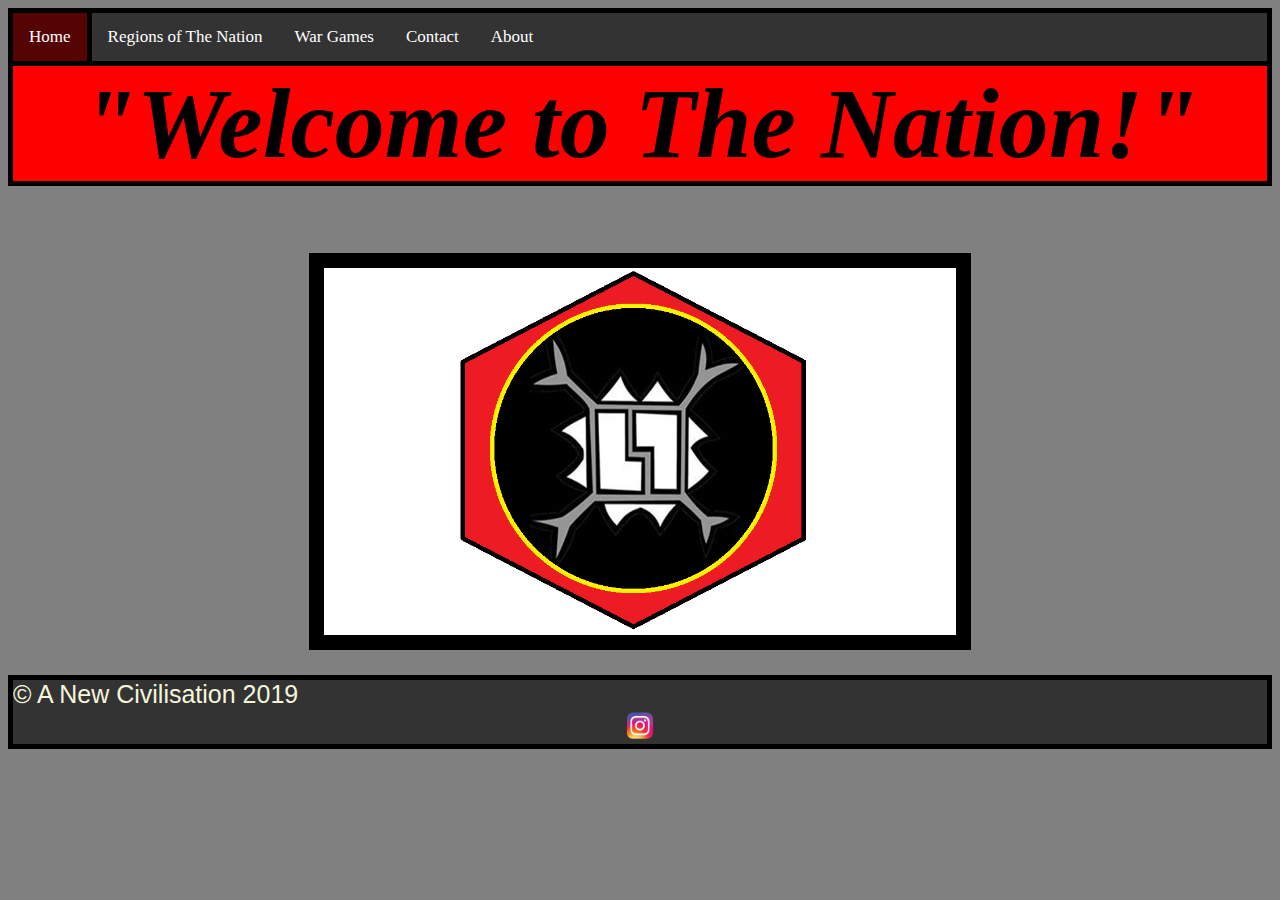
==== index.html @ b2232e6d "some reason things arnt updating" ====
<html lang="en">

<head>

    <link rel="stylesheet" href="style.css">

    <title>A New Civilisation</title>

</head>

<body>
    <div class="topnav">
        <a class="active" href="index.html">Home</a>
        <a href="Regions of The Nation.html" title="Regions of The Nation.html">Regions of The Nation</a>
        <a href="War Games.html" title="War Games.html">War Games</a>
        <a href="#contact">Contact</a>
        <a href="#about">About</a>
      </div>
    <h1 id="my-site">"Welcome to The Nation!"</h1>

    <img src="symbol.png" class="border">

    <div>
            <div>
                    <p   id="footer">&copy; A New Civilisation 2019 <a href="https://www.instagram.com/anewcivilisation/?hl=en" title="2nd.html"
                          target="_blank"> <img src="insta.png" id="social"></p> </a>
                 </div>
---- style.css ----
p {
  color: blue: font-size: 20px;
  font-family: arial, helvetica, sans-serif;
}

body {
  background-color: gray
}

/* ul { color: red;
background-color: rgb(255, 255, 255) } */

a {
  color: red;
}

#my-site {
  background-color: rgb(255, 0, 0);
  font-size: 100px;
  margin-top: 0%;
  text-align: center;
  color: rgb(0, 0, 0);
  font-variant-caps: all-petite-caps font-family: sans-serif;
  font-style: italic;
  border-width: 5px;
  border-color: black;
  border-style: solid;
}

#heading-2 {
  background-color: rgb(255, 0, 0);
  font-size: 30px;
  text-align: center;
  color: rgb(0, 0, 0);
  font-variant-caps: all-petite-caps;
  border-width: 5px;
  border-color: black;
  border-style: solid;
}

#heading-3 {
  background-clip: border-box;
  background-color: black;
  color: green;
  font-variant-caps: all-petite-caps;
  text-align: center;
}

#heading-4 {
  background-color: rgb(255, 0, 0);
  font-size: 1px;
  text-align: center;
  color: rgb(0, 0, 0);
  font-variant-caps: all-petite-caps;
  border-width: 5px;
  border-color: black;
  border-style: solid;
}

#imgs4 {
  height: 45%;
  width: 45%;
}

#Tank {
  display: flex;
}

.center, img {
  display: block;
  margin-left: auto;
  margin-right: auto;
  width: 50%;
}

.border {
  border-width: 15px;
  border-color: black;
  border-style: solid;
}

/* Add a black background color to the top navigation */

.topnav {
  background-color: #333;
  overflow: hidden;
  border-left: 5px;
  border-right: 5px;
  border-top: 5px;
  border-bottom: 0px;
  border-color: black;
  border-style: solid;
}

/* Style the links inside the navigation bar */

.topnav a {
  float: left;
  color: #f2f2f2;
  text-align: center;
  padding: 14px 16px;
  text-decoration: none;
  font-size: 17px;
}

/* Change the color of links on hover */

.topnav a:hover {
  background-color: #ddd;
  color: black;
}

/* Add a color to the active/current link */

.topnav a.active {
  background-color: rgb(85, 4, 4);
  color: white;
  border-left: 0px;
  border-right: 5px;
  border-top: 0px;
  border-bottom: 0px;
  border-color: black;
  border-style: solid;
}

p em {
  color: black
}

#footer {
  font-size: 25px;
  color: beige;
  background-color: #333;
  border-width: 5px;
  border-color: black;
  border-style: solid;
  margin-bottom: 0%;
}

.centertopnav {
  margin-left: auto;
  margin-right: auto;
  width: 50%;
}

#text1 {
  margin-left: auto;
  margin-right: auto;
  width: 50%;
}

a:link {
  color: rgb(255, 255, 255);
}

/* unvisited link */

a:visited {
  color: rgb(255, 255, 255);
}

/* visited link */

a:hover, a:focus {
  color: rgb(41, 56, 138);
}

/* mouse over or select with keyboard*/

a:active {
  color: rgb(9, 255, 0);
}

/* selected link */

#social {
  display: block;
  margin-left: auto;
  margin-right: auto;
  width: 5%;
}





#aside {
  border: 2px solid rgb(0, 0, 0);
  width: 900px;
  margin-left: 0em;
  margin-right: 0em;
  padding: 10px 10px 10px 30px;
  box-sizing: border-box;
  }

  #table1 {
 position: relative;
 top: -65px;
 left: 800px;

  }
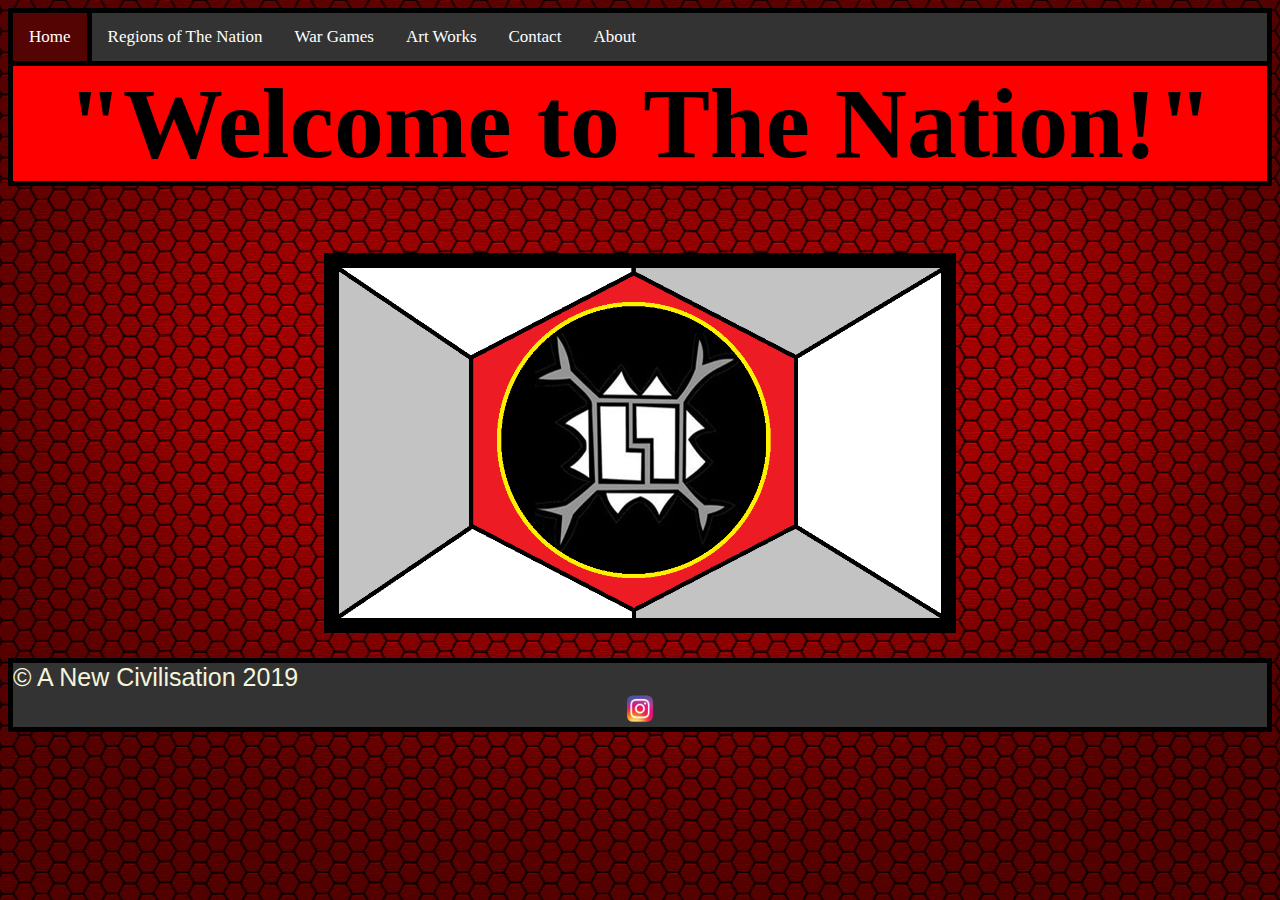
==== commit c586e6f1: "added a cool homepage background. gonna use this skill for other things now!" ====
--- a/index.html
+++ b/index.html
@@ -8,14 +8,15 @@
 
 </head>
 
-<body>
-    <div class="topnav">
-        <a class="active" href="index.html">Home</a>
-        <a href="Regions of The Nation.html" title="Regions of The Nation.html">Regions of The Nation</a>
-        <a href="War Games.html" title="War Games.html">War Games</a>
-        <a href="#contact">Contact</a>
-        <a href="#about">About</a>
-      </div>
+<body class="frontpage">
+        <div class="topnav">
+                <a class="active" href="index.html">Home</a>
+                <a href="Regions of The Nation.html" title="Regions of The Nation.html">Regions of The Nation</a>
+                <a href="War Games.html" title="War Games.html">War Games</a>
+                <a href="art.html" title="art.html">Art Works</a>
+                <a href="#contact">Contact</a>
+                <a href="#about">About</a>
+             </div>
     <h1 id="my-site">"Welcome to The Nation!"</h1>
 
     <img src="symbol.png" class="border">
--- a/style.css
+++ b/style.css
@@ -21,7 +21,7 @@
   text-align: center;
   color: rgb(0, 0, 0);
   font-variant-caps: all-petite-caps font-family: sans-serif;
-  font-style: italic;
+  font-style: bold;
   border-width: 5px;
   border-color: black;
   border-style: solid;
@@ -62,8 +62,19 @@
   width: 45%;
 }
 
+
+.imgs5 {
+  height: 50%;
+  width: 50%;
+  border-width: 15px;
+  border-color: black;
+  border-style: solid;
+}
+
+
 #Tank {
   display: flex;
+  align-items: flex-start;
 }
 
 .center, img {
@@ -90,6 +101,7 @@
   border-bottom: 0px;
   border-color: black;
   border-style: solid;
+  
 }
 
 /* Style the links inside the navigation bar */
@@ -106,8 +118,8 @@
 /* Change the color of links on hover */
 
 .topnav a:hover {
-  background-color: #ddd;
-  color: black;
+  background-color: rgb(255, 255, 255);
+  color: rgb(44, 43, 43);
 }
 
 /* Add a color to the active/current link */
@@ -180,27 +192,97 @@
   width: 5%;
 }
 
-
-
-
-
 #aside {
   border: 2px solid rgb(0, 0, 0);
   width: 900px;
   margin-left: 0em;
   margin-right: 0em;
-  padding: 10px 10px 10px 30px;
+  padding: 10px 10px 10px 10px;
   box-sizing: border-box;
-  }
-
-  #table1 {
- position: relative;
- top: -65px;
- left: 800px;
-
-  }
-
-
-  
-   
-  +}
+
+#table1 {
+  position: relative;
+  top: -65px;
+  left: 800px;
+}
+
+.image-with-caption {
+  position: relative;
+}
+
+.image-with-caption img {
+  width: 100%;
+}
+
+.image-with-caption div {
+  position: absolute;
+  bottom: 30px;
+  width: 100%;
+  text-align: center;
+}
+
+.image-with-caption p {
+  /* display: relative; */
+  margin: 0 auto;
+  background: rgb(255, 255, 255);
+  color: rgb(0, 0, 0);
+  display: inline-block;
+  padding: 0.5rem;
+}
+
+* {
+  box-sizing: border-box;
+}
+
+nav {
+  width: 100%;
+  margin-bottom: 2rem;
+  border: 2px solid orange;
+}
+
+nav a {
+  display: block;
+  padding: 0.5rem;
+  background: lightblue;
+  font-size: 1.5rem;
+  font-family: Arial, Helvetica, sans-serif;
+  color: white;
+  text-decoration: none;
+  text-align: center;
+}
+
+nav .products {
+  background-color: lightgreen;
+}
+
+nav .contact {
+  background-color: lightcoral;
+}
+
+.frontpage {
+  background-image: url("red.png");
+  background-color: #cccccc;
+  background-repeat: repeat;
+  background-position: center; /* Center the image */
+  background-repeat: no-repeat; /* Do not repeat the image */
+  background-size: cover; 
+ }
+
+ /* .pagebackground {
+  background-image: url("white.png");
+  background-color: #cccccc;
+  background-repeat: repeat;
+  background-position: center; /* Center the image */
+  background-repeat: no-repeat; /* Do not repeat the image */
+  background-size: cover;  */
+ }
+
+  #headbackground {
+  background-image: url("grey2.png");
+  background-color: #cccccc;
+  background-repeat: repeat;
+  background-position: center; /* Center the image */
+  background-repeat: no-repeat; /* Do not repeat the image */
+  background-size: cover; /*
+ }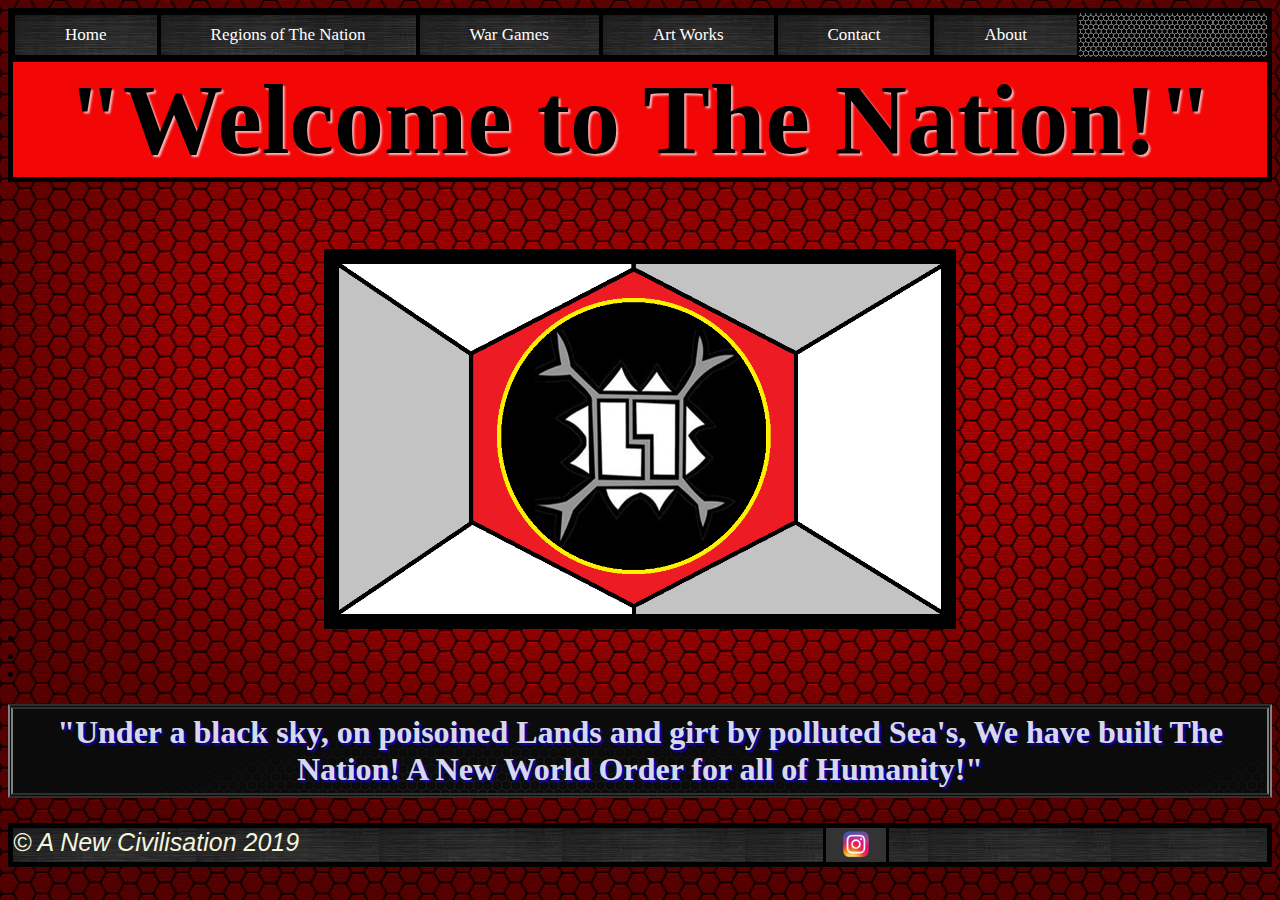
==== commit 472ddb0b: "made a better background for all pages so far, improved nav bar. added caption to home page. some ot" ====
--- a/index.html
+++ b/index.html
@@ -17,11 +17,19 @@
                 <a href="#contact">Contact</a>
                 <a href="#about">About</a>
              </div>
+             <div class="box_textshadow"> 
     <h1 id="my-site">"Welcome to The Nation!"</h1>
+</div>
 
-    <img src="symbol.png" class="border">
+    <img src="symbol.png" class="border2">
 
-    <div>
+    <li>
+    </li>
+    <li></li>
+    <li></li>
+<div class="box_textshadow1">
+ <h1 id=heading-3> "Under a black sky, on poisoined Lands and girt by polluted Sea's, We have built The Nation! A New World Order for all of Humanity!"</h1>
+</div>
             <div>
                     <p   id="footer">&copy; A New Civilisation 2019 <a href="https://www.instagram.com/anewcivilisation/?hl=en" title="2nd.html"
                           target="_blank"> <img src="insta.png" id="social"></p> </a>
--- a/style.css
+++ b/style.css
@@ -14,8 +14,17 @@
   color: red;
 }
 
+.box_textshadow {
+  text-shadow: 2px 2px 2px  rgba(255, 255, 255, 0.699); /* FF3.5+, Opera 9+, Saf1+, Chrome, IE10 */
+}
+
+.box_textshadow1 {
+  text-shadow: 2px 2px 2px  rgba(17, 0, 248, 0.781); /* FF3.5+, Opera 9+, Saf1+, Chrome, IE10 */
+}
+
+
 #my-site {
-  background-color: rgb(255, 0, 0);
+  background-color: rgb(243, 6, 6);
   font-size: 100px;
   margin-top: 0%;
   text-align: center;
@@ -25,6 +34,12 @@
   border-width: 5px;
   border-color: black;
   border-style: solid;
+  background-image: url(".png");
+
+  background-repeat: repeat;
+  background-position: center; /* Center the image */
+  background-repeat: no-repeat; /* Do not repeat the image */
+  background-size: cover;
 }
 
 #heading-2 {
@@ -41,9 +56,19 @@
 #heading-3 {
   background-clip: border-box;
   background-color: black;
-  color: green;
-  font-variant-caps: all-petite-caps;
-  text-align: center;
+  color: rgba(255, 255, 255, 0.87);
+  font-stretch: auto;
+  font-variant-caps: bold;
+  text-align: center;
+  border-width: 5px;
+  border-color: rgb(48, 47, 47) grey;
+  border-style: double;
+  padding: 5px 5px 5px 5px;
+  background-image: url("black.png");
+  box-sizing: border-box;
+  object-fit: stretch;
+  width: auto;
+  height: auto;
 }
 
 #heading-4 {
@@ -89,6 +114,12 @@
   border-color: black;
   border-style: solid;
 }
+
+.border2 {
+  border-width: 15px;
+  border-color: black;
+  border-style: solid;
+ }
 
 /* Add a black background color to the top navigation */
 
@@ -101,39 +132,81 @@
   border-bottom: 0px;
   border-color: black;
   border-style: solid;
-  
+  object-fit: center;
+  width: auto;
+  height: auto;
+  background-image: url("grey1.png");
+  box-sizing: border-box;
+  object-fit: stretch;
+  width: auto;
+  height: auto;
+   
 }
 
 /* Style the links inside the navigation bar */
 
 .topnav a {
+ 
+  display: grid;
+  grid-column-gap: 20px;
+  grid-row-gap: 20px;
   float: left;
   color: #f2f2f2;
   text-align: center;
-  padding: 14px 16px;
+  padding: 10px 50px 10px 50px;
   text-decoration: none;
-  font-size: 17px;
-}
+   font-size: 17px;
+  background-color: #333;
+  border-left: 2px;
+  border-right: 2px;
+  border-top: 2px;
+  border-bottom: 2px; 
+  border-color: black;
+  border-style: solid;
+  background-image: url("darkgrey.png");
+  box-sizing: border-box;
+  object-fit: center;
+  width: auto;
+  height: auto;
+  
+  
+  
+}
+
+
 
 /* Change the color of links on hover */
 
 .topnav a:hover {
   background-color: rgb(255, 255, 255);
-  color: rgb(44, 43, 43);
+  color: rgb(253, 93, 0);
+  border-left: 2px;
+  border-right: 2px;
+  border-top: 2px;
+  border-bottom: 2px; 
+  border-color: rgb(255, 0, 0);
+  border-style: solid;
+  text-decoration: none;
+   font-size: 18px;
+   width: auto;
+  height: auto;
 }
 
 /* Add a color to the active/current link */
 
-.topnav a.active {
+/* .topnav a.active {
   background-color: rgb(85, 4, 4);
   color: white;
-  border-left: 0px;
+  border-left: 5px;
   border-right: 5px;
-  border-top: 0px;
-  border-bottom: 0px;
-  border-color: black;
-  border-style: solid;
-}
+  border-top: 4px;
+  border-bottom: 4px;
+  border-color: black;
+  border-style: solid;
+  object-fit: center;
+  width: auto;
+  height: auto;
+} */
 
 p em {
   color: black
@@ -141,12 +214,25 @@
 
 #footer {
   font-size: 25px;
+  font-style: italic;
   color: beige;
   background-color: #333;
+
   border-width: 5px;
   border-color: black;
   border-style: solid;
   margin-bottom: 0%;
+  background-image: url("darkgrey.png");
+  display: grid;
+  grid-template-columns: [sidebar] 0.5fr
+  [main-start] 1fr
+  [main-end];
+  /* grid-template-columns: repeat(3, minmax(200px, auto)); */
+  /* grid-template-rows: repeat (3, 200px); */
+  grid-column-gap: 20px;
+  grid-row-gap: 20px;
+  
+  
 }
 
 .centertopnav {
@@ -189,7 +275,13 @@
   display: block;
   margin-left: auto;
   margin-right: auto;
-  width: 5%;
+  width: 8%;
+  border-top: 0px;
+  border-bottom: 0px;
+  border-left: 3px;
+  border-right: 3px;
+  border-color: black;
+  border-style: solid;
 }
 
 #aside {
@@ -269,20 +361,40 @@
   background-size: cover; 
  }
 
- /* .pagebackground {
-  background-image: url("white.png");
+ .pagebackground {
+  background-image: url("lightgrey.png");
   background-color: #cccccc;
   background-repeat: repeat;
-  background-position: center; /* Center the image */
-  background-repeat: no-repeat; /* Do not repeat the image */
-  background-size: cover;  */
- }
-
-  #headbackground {
+  background-position: center;  
+   background-repeat: no-repeat;
+   background-size: cover; 
+  } 
+
+  /* #headbackground {
   background-image: url("grey2.png");
   background-color: #cccccc;
   background-repeat: repeat;
-  background-position: center; /* Center the image */
-  background-repeat: no-repeat; /* Do not repeat the image */
-  background-size: cover; /*
- }+  background-position: center;  
+   background-repeat: no-repeat;  
+   background-size: cover;  */
+  } 
+
+
+ <style>
+  .parallax {
+    /* The image used */
+    background-image: url("red.png");
+  
+    /* Set a specific height */
+    height: 500px;
+  
+    /* Create the parallax scrolling effect */
+    background-attachment: fixed;
+    background-position: center;
+    background-repeat: no-repeat;
+    background-size: cover;
+  }
+ </style>
+  
+  /* <!-- Container element --> */
+ 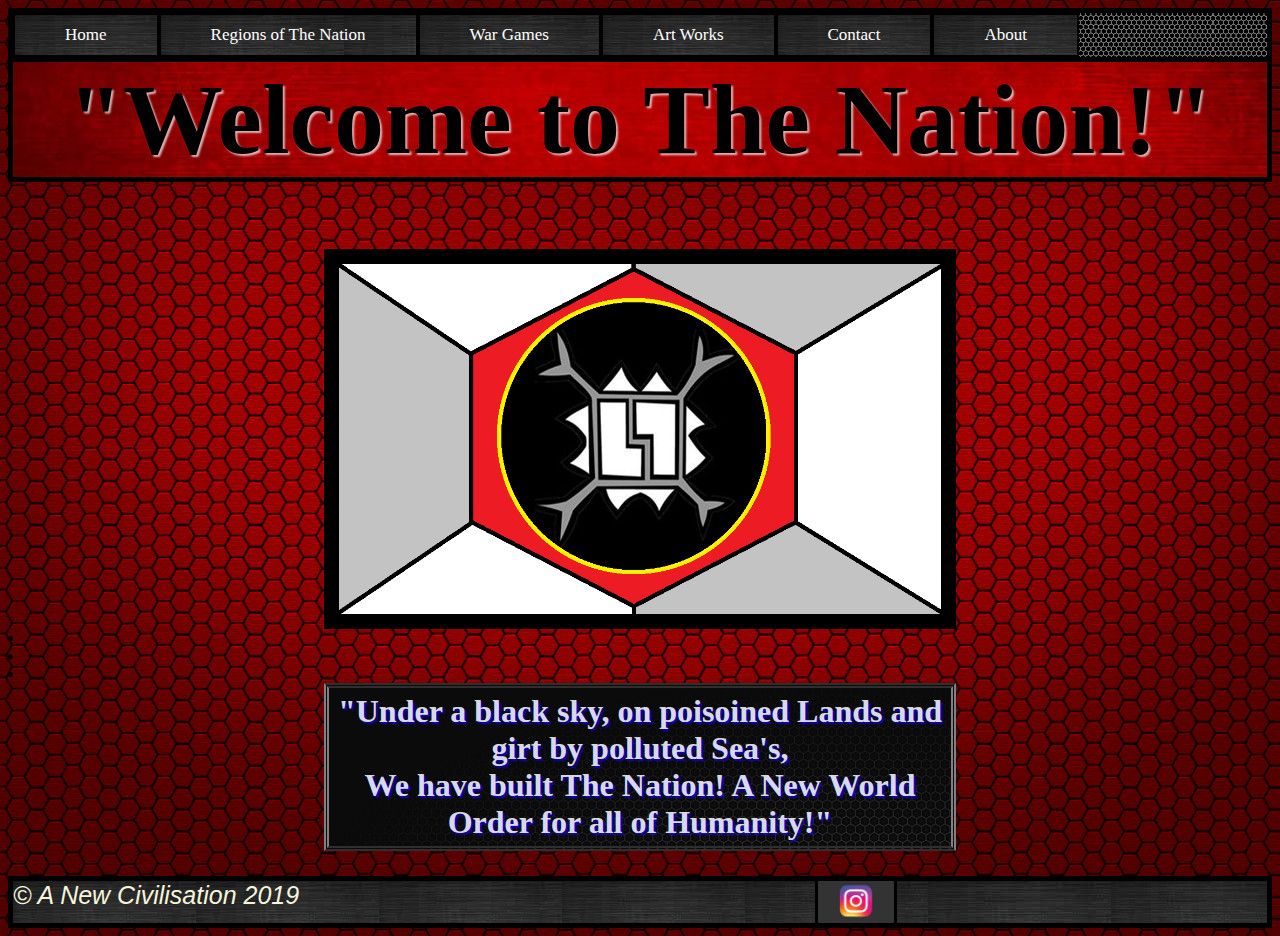
==== commit b8817b94: "adding a few extra things. headers now have images in them, giving them a crisp look!" ====
--- a/index.html
+++ b/index.html
@@ -28,9 +28,9 @@
     <li></li>
     <li></li>
 <div class="box_textshadow1">
- <h1 id=heading-3> "Under a black sky, on poisoined Lands and girt by polluted Sea's, We have built The Nation! A New World Order for all of Humanity!"</h1>
+ <h1 id=heading-3> "Under a black sky, on poisoined Lands and girt by polluted Sea's, <br> We have built The Nation! A New World Order for all of Humanity!"</h1>
 </div>
-            <div>
+            <div class="bottom1">
                     <p   id="footer">&copy; A New Civilisation 2019 <a href="https://www.instagram.com/anewcivilisation/?hl=en" title="2nd.html"
                           target="_blank"> <img src="insta.png" id="social"></p> </a>
                  </div>
--- a/style.css
+++ b/style.css
@@ -22,6 +22,9 @@
   text-shadow: 2px 2px 2px  rgba(17, 0, 248, 0.781); /* FF3.5+, Opera 9+, Saf1+, Chrome, IE10 */
 }
 
+.box_textshadow2 {
+  text-shadow: 2px 2px 2px  rgba(255, 1, 1, 0.712); /* FF3.5+, Opera 9+, Saf1+, Chrome, IE10 */
+}
 
 #my-site {
   background-color: rgb(243, 6, 6);
@@ -34,8 +37,7 @@
   border-width: 5px;
   border-color: black;
   border-style: solid;
-  background-image: url(".png");
-
+  background-image: url("red1.png");
   background-repeat: repeat;
   background-position: center; /* Center the image */
   background-repeat: no-repeat; /* Do not repeat the image */
@@ -51,6 +53,13 @@
   border-width: 5px;
   border-color: black;
   border-style: solid;
+  background-image: url("red1.png");
+
+  background-repeat: repeat;
+  background-position: center; /* Center the image */
+  background-repeat: no-repeat; /* Do not repeat the image */
+  background-size: cover;
+  
 }
 
 #heading-3 {
@@ -69,6 +78,9 @@
   object-fit: stretch;
   width: auto;
   height: auto;
+  margin: auto;
+  width: 50%;
+  
 }
 
 #heading-4 {
@@ -80,6 +92,11 @@
   border-width: 5px;
   border-color: black;
   border-style: solid;
+  background-image: url("red1.png");
+  background-repeat: repeat;
+  background-position: center; /* Center the image */
+  background-repeat: no-repeat; /* Do not repeat the image */
+  background-size: cover;
 }
 
 #imgs4 {
@@ -140,6 +157,7 @@
   object-fit: stretch;
   width: auto;
   height: auto;
+  
    
 }
 
@@ -221,7 +239,7 @@
   border-width: 5px;
   border-color: black;
   border-style: solid;
-  margin-bottom: 0%;
+  margin-bottom: auto;
   background-image: url("darkgrey.png");
   display: grid;
   grid-template-columns: [sidebar] 0.5fr
@@ -275,22 +293,34 @@
   display: block;
   margin-left: auto;
   margin-right: auto;
-  width: 8%;
+  width: 10%;
   border-top: 0px;
   border-bottom: 0px;
   border-left: 3px;
   border-right: 3px;
   border-color: black;
   border-style: solid;
-}
+  display: block;
+ 
+}
+
+
+
+
+
+
 
 #aside {
   border: 2px solid rgb(0, 0, 0);
   width: 900px;
   margin-left: 0em;
-  margin-right: 0em;
+  margin-right: 1em;
   padding: 10px 10px 10px 10px;
   box-sizing: border-box;
+  background: url(white4.png);
+  background-repeat: no-repeat;
+   background-size: cover; 
+  
 }
 
 #table1 {
@@ -371,13 +401,13 @@
   } 
 
   /* #headbackground {
-  background-image: url("grey2.png");
+  background-image: url("red1.png");
   background-color: #cccccc;
   background-repeat: repeat;
   background-position: center;  
    background-repeat: no-repeat;  
-   background-size: cover;  */
-  } 
+   background-size: cover;  
+  }  */
 
 
  <style>
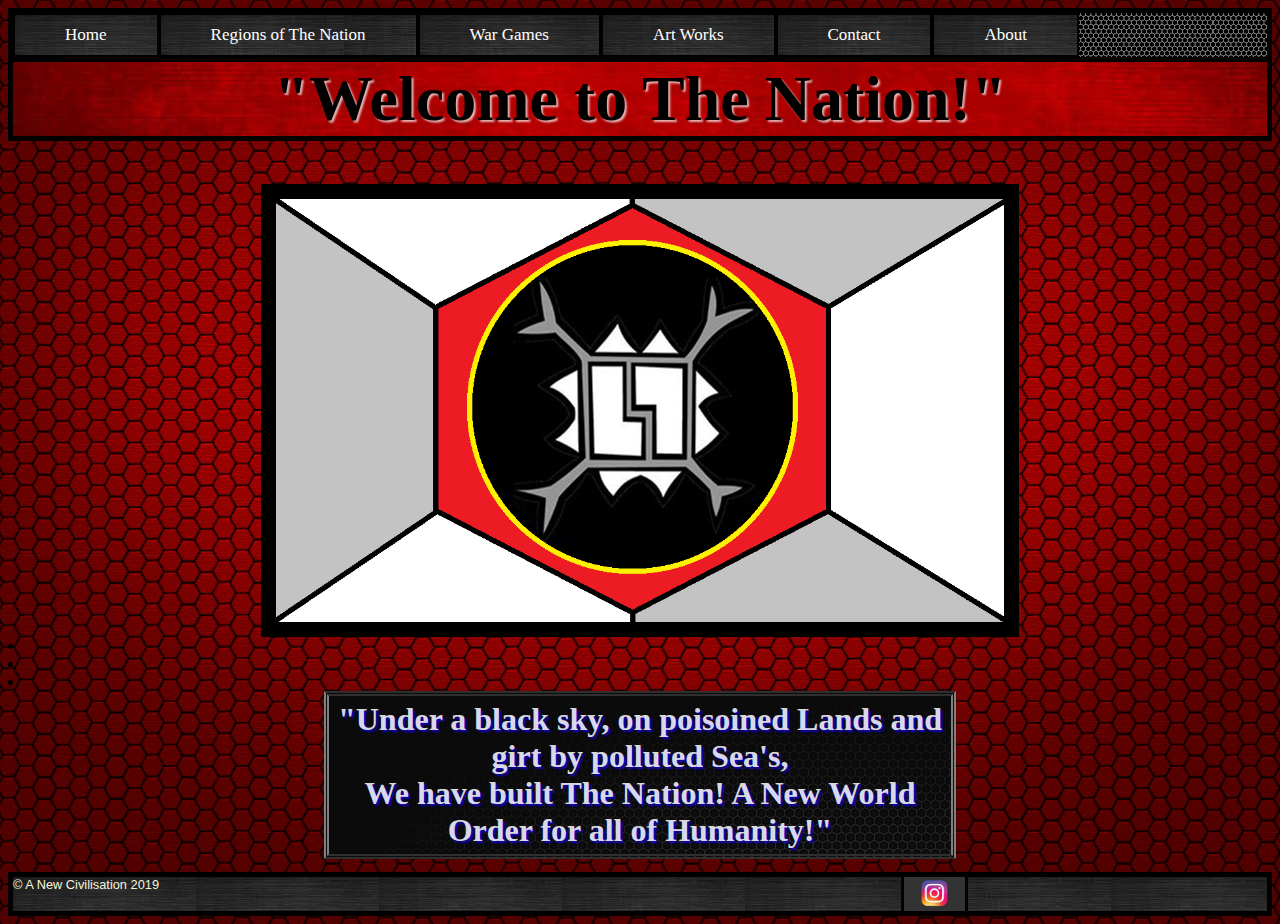
==== commit 01496466: "making it phone useable" ====
--- a/index.html
+++ b/index.html
@@ -1,6 +1,10 @@
 <html lang="en">
 
 <head>
+
+        <meta charset="UTF-8">
+        <meta name="viewport" content="width=device-width, initial-scale=1.0">
+        <meta http-equiv="X-UA-Compatible" content="ie=edge">
 
     <link rel="stylesheet" href="style.css">
 
@@ -9,6 +13,7 @@
 </head>
 
 <body class="frontpage">
+    <section> 
         <div class="topnav">
                 <a class="active" href="index.html">Home</a>
                 <a href="Regions of The Nation.html" title="Regions of The Nation.html">Regions of The Nation</a>
@@ -21,7 +26,7 @@
     <h1 id="my-site">"Welcome to The Nation!"</h1>
 </div>
 
-    <img src="symbol.png" class="border2">
+    <img src="symbol.png" class="border2" height="auto" width="auto">
 
     <li>
     </li>
@@ -30,8 +35,15 @@
 <div class="box_textshadow1">
  <h1 id=heading-3> "Under a black sky, on poisoined Lands and girt by polluted Sea's, <br> We have built The Nation! A New World Order for all of Humanity!"</h1>
 </div>
-            <div class="bottom1">
+            
+                 
+ <footer> 
+                <div class="bottom1">
                     <p   id="footer">&copy; A New Civilisation 2019 <a href="https://www.instagram.com/anewcivilisation/?hl=en" title="2nd.html"
                           target="_blank"> <img src="insta.png" id="social"></p> </a>
                  </div>
-       +</footer>             
+                </section> 
+
+             </body>
+             </html>--- a/style.css
+++ b/style.css
@@ -28,12 +28,12 @@
 
 #my-site {
   background-color: rgb(243, 6, 6);
-  font-size: 100px;
+  font-size: 5vw;
   margin-top: 0%;
   text-align: center;
   color: rgb(0, 0, 0);
   font-variant-caps: all-petite-caps font-family: sans-serif;
-  font-style: bold;
+  font-weight: bold;
   border-width: 5px;
   border-color: black;
   border-style: solid;
@@ -42,6 +42,8 @@
   background-position: center; /* Center the image */
   background-repeat: no-repeat; /* Do not repeat the image */
   background-size: cover;
+justify-content: center;  
+
 }
 
 #heading-2 {
@@ -54,7 +56,6 @@
   border-color: black;
   border-style: solid;
   background-image: url("red1.png");
-
   background-repeat: repeat;
   background-position: center; /* Center the image */
   background-repeat: no-repeat; /* Do not repeat the image */
@@ -99,6 +100,8 @@
   background-size: cover;
 }
 
+
+
 #imgs4 {
   height: 45%;
   width: 45%;
@@ -123,11 +126,11 @@
   display: block;
   margin-left: auto;
   margin-right: auto;
-  width: 50%;
+  width: 60%;
 }
 
 .border {
-  border-width: 15px;
+  border-width: auto;
   border-color: black;
   border-style: solid;
 }
@@ -231,11 +234,10 @@
 }
 
 #footer {
-  font-size: 25px;
-  font-style: italic;
+  font-size: 1vw;
+  font-style: bold;
   color: beige;
   background-color: #333;
-
   border-width: 5px;
   border-color: black;
   border-style: solid;
@@ -247,8 +249,8 @@
   [main-end];
   /* grid-template-columns: repeat(3, minmax(200px, auto)); */
   /* grid-template-rows: repeat (3, 200px); */
-  grid-column-gap: 20px;
-  grid-row-gap: 20px;
+  grid-column-gap: 20vw;
+  grid-row-gap: 20vw;
   
   
 }
@@ -312,14 +314,15 @@
 
 #aside {
   border: 2px solid rgb(0, 0, 0);
-  width: 900px;
-  margin-left: 0em;
-  margin-right: 1em;
+  width: center;
+  margin-left: 24.5vw;
+  margin-right: 24.5vw;
   padding: 10px 10px 10px 10px;
-  box-sizing: border-box;
+
   background: url(white4.png);
   background-repeat: no-repeat;
    background-size: cover; 
+   
   
 }
 
@@ -334,7 +337,9 @@
 }
 
 .image-with-caption img {
-  width: 100%;
+  width: auto;
+  
+  
 }
 
 .image-with-caption div {
@@ -410,21 +415,3 @@
   }  */
 
 
- <style>
-  .parallax {
-    /* The image used */
-    background-image: url("red.png");
-  
-    /* Set a specific height */
-    height: 500px;
-  
-    /* Create the parallax scrolling effect */
-    background-attachment: fixed;
-    background-position: center;
-    background-repeat: no-repeat;
-    background-size: cover;
-  }
- </style>
-  
-  /* <!-- Container element --> */
- 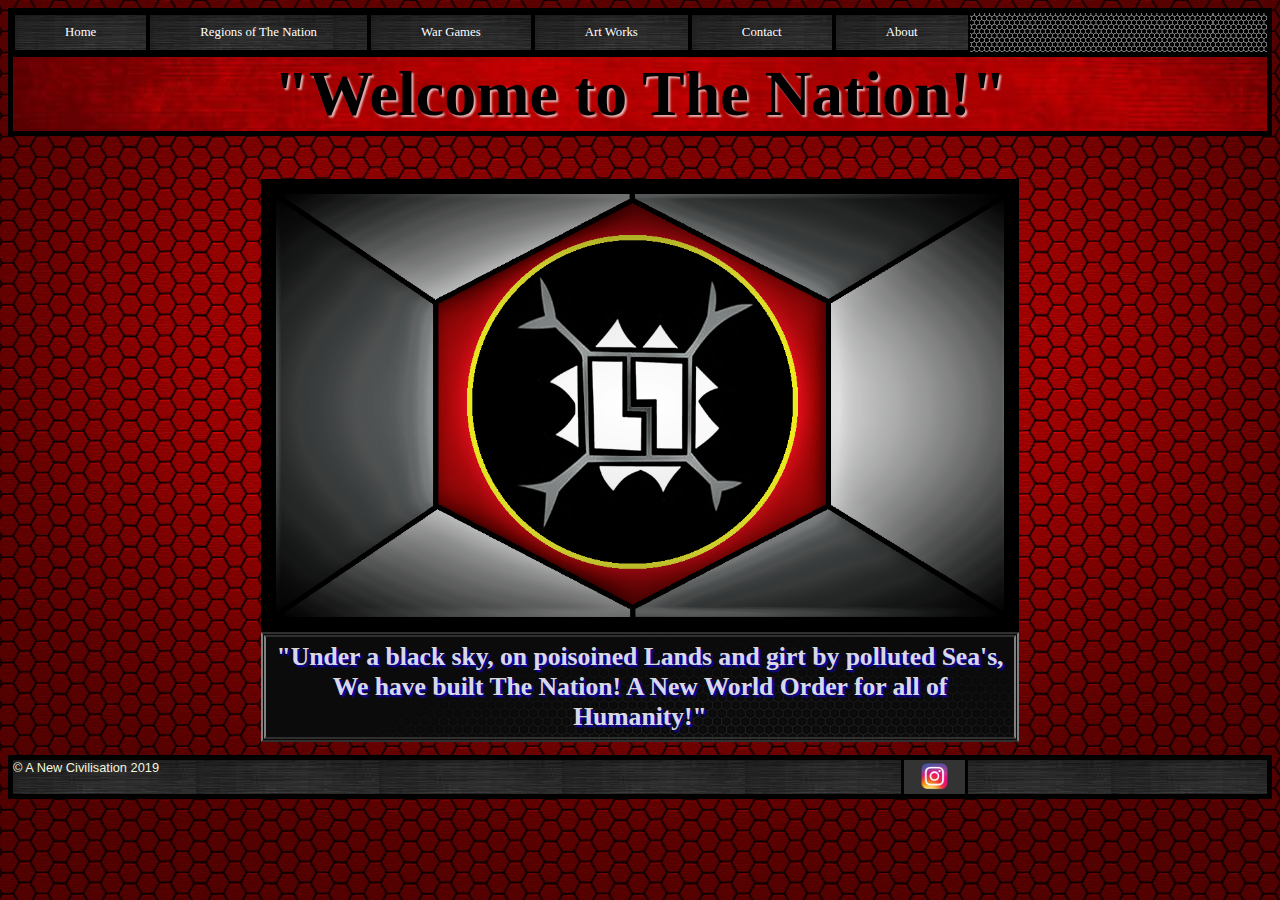
==== commit a5497361: "adding a heap of images and content" ====
--- a/index.html
+++ b/index.html
@@ -28,12 +28,9 @@
 
     <img src="symbol.png" class="border2" height="auto" width="auto">
 
-    <li>
-    </li>
-    <li></li>
-    <li></li>
+   
 <div class="box_textshadow1">
- <h1 id=heading-3> "Under a black sky, on poisoined Lands and girt by polluted Sea's, <br> We have built The Nation! A New World Order for all of Humanity!"</h1>
+ <h1 id=heading-3> "Under a black sky, on poisoined Lands and girt by polluted Sea's, We have built The Nation! A New World Order for all of Humanity!"</h1>
 </div>
             
                  
--- a/style.css
+++ b/style.css
@@ -80,7 +80,8 @@
   width: auto;
   height: auto;
   margin: auto;
-  width: 50%;
+  width: 60%;
+  font-size: 2vw;
   
 }
 
@@ -176,7 +177,7 @@
   text-align: center;
   padding: 10px 50px 10px 50px;
   text-decoration: none;
-   font-size: 17px;
+   font-size: 1vw;
   background-color: #333;
   border-left: 2px;
   border-right: 2px;
@@ -187,8 +188,7 @@
   background-image: url("darkgrey.png");
   box-sizing: border-box;
   object-fit: center;
-  width: auto;
-  height: auto;
+  
   
   
   
@@ -414,4 +414,11 @@
    background-size: cover;  
   }  */
 
-
+  /* #gridboi {
+    display: grid;
+    grid-template-columns: 1fr 1fr 1fr;    
+    grid-template-rows: 10px 10px 10px;
+    grid-column-gap: 10px;
+    grid-row-gap: 10px;
+  } */
+
